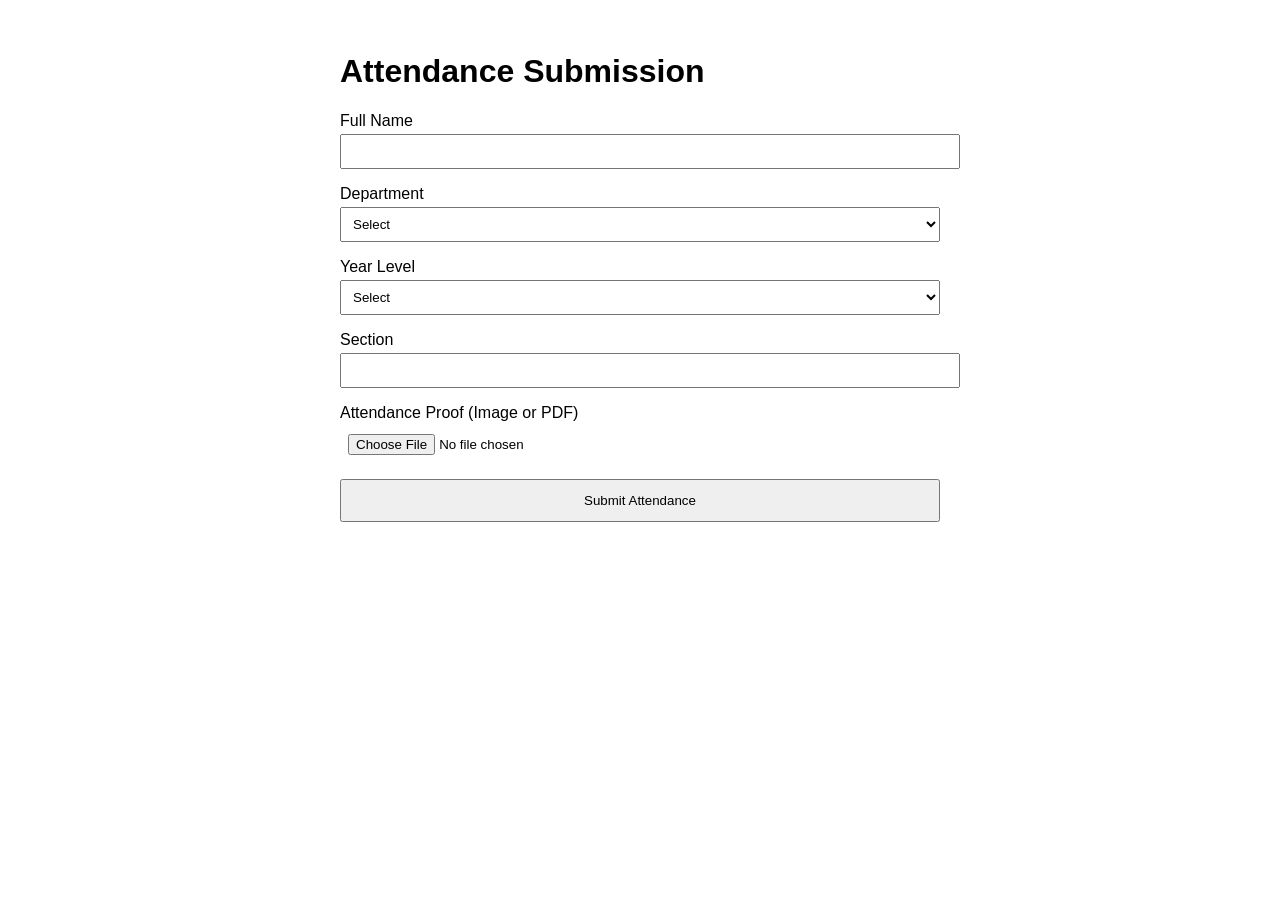
==== index.html @ 124e1a79 "Update index.html" ====
<!DOCTYPE html>
<html lang="en">
<head>
  <meta charset="UTF-8" />
  <meta name="viewport" content="width=device-width, initial-scale=1.0"/>
  <title>Attendance Form</title>
  <style>
    body { font-family: Arial, sans-serif; max-width: 600px; margin: auto; padding: 2rem; }
    label { display: block; margin-top: 1rem; }
    input, select { width: 100%; padding: 0.5rem; margin-top: 0.25rem; }
    button { margin-top: 1rem; padding: 0.75rem; width: 100%; }
    .success { color: green; margin-top: 1rem; }
    .error { color: red; margin-top: 1rem; }
  </style>
</head>
<body>

  <h1>Attendance Submission</h1>
  <form id="attendanceForm">
    <label>Full Name
      <input type="text" name="name" required />
    </label>

    <label>Department
      <select name="department" required>
        <option value="">Select</option>
        <option value="College">College</option>
        <option value="SHS">SHS</option>
      </select>
    </label>

    <label>Year Level
      <select name="year" required>
        <option value="">Select</option>
        <option>1st Year</option>
        <option>2nd Year</option>
        <option>3rd Year</option>
        <option>4th Year</option>
        <option>Grade 11</option>
        <option>Grade 12</option>
      </select>
    </label>

    <label>Section
      <input type="text" name="section" required />
    </label>

    <label>Attendance Proof (Image or PDF)
      <input type="file" name="file" accept="image/*,.pdf" required />
    </label>

    <button type="submit">Submit Attendance</button>
  </form>

  <div id="status"></div>

  <script>
    const CLIENT_ID = 'YOUR_GOOGLE_CLIENT_ID.apps.googleusercontent.com';
    const API_KEY = 'YOUR_API_KEY';
    const SCOPES = 'https://www.googleapis.com/auth/drive.file https://www.googleapis.com/auth/spreadsheets';
    const DISCOVERY_DOCS = [
      "https://www.googleapis.com/discovery/v1/apis/drive/v3/rest",
      "https://sheets.googleapis.com/$discovery/rest?version=v4"
    ];

    const SPREADSHEET_ID = 'YOUR_SPREADSHEET_ID';
    const SHEET_NAME = 'Sheet1';
    const DRIVE_FOLDER_ID = 'YOUR_DRIVE_FOLDER_ID';

    let tokenClient;
    let gapiInited = false;
    let gisInited = false;

    const statusDiv = document.getElementById("status");

    function updateStatus(msg, isError = false) {
      statusDiv.textContent = msg;
      statusDiv.className = isError ? 'error' : 'success';
    }

    function gapiLoaded() {
      gapi.load('client', initializeGapiClient);
    }

    async function initializeGapiClient() {
      await gapi.client.init({
        apiKey: API_KEY,
        discoveryDocs: DISCOVERY_DOCS,
      });
      gapiInited = true;
    }

    function gisLoaded() {
      tokenClient = google.accounts.oauth2.initTokenClient({
        client_id: CLIENT_ID,
        scope: SCOPES,
        callback: '', // set later
      });
      gisInited = true;
    }

    function ensureAuthorized(callback) {
      tokenClient.callback = async (resp) => {
        if (resp.error) throw resp;
        callback();
      };

      if (!gapi.client.getToken()) {
        tokenClient.requestAccessToken({ prompt: 'consent' });
      } else {
        callback();
      }
    }

    async function uploadToDrive(file) {
      const metadata = {
        name: file.name,
        parents: [DRIVE_FOLDER_ID]
      };

      const form = new FormData();
      form.append("metadata", new Blob([JSON.stringify(metadata)], { type: "application/json" }));
      form.append("file", file);

      const res = await fetch("https://www.googleapis.com/upload/drive/v3/files?uploadType=multipart&fields=id", {
        method: "POST",
        headers: new Headers({ "Authorization": "Bearer " + gapi.client.getToken().access_token }),
        body: form
      });

      const data = await res.json();
      return `https://drive.google.com/file/d/${data.id}/view`;
    }

    async function appendToSheet(values) {
      await gapi.client.sheets.spreadsheets.values.append({
        spreadsheetId: SPREADSHEET_ID,
        range: `${SHEET_NAME}!A:E`,
        valueInputOption: 'RAW',
        insertDataOption: 'INSERT_ROWS',
        resource: {
          values: [values]
        }
      });
    }

    document.getElementById("attendanceForm").addEventListener("submit", async (e) => {
      e.preventDefault();
      updateStatus("Submitting...", false);

      ensureAuthorized(async () => {
        const form = e.target;
        const name = form.name.value.trim();
        const dept = form.department.value;
        const year = form.year.value;
        const section = form.section.value;
        const file = form.file.files[0];

        try {
          const fileUrl = await uploadToDrive(file);
          await appendToSheet([name, dept, year, section, fileUrl]);
          updateStatus("Attendance submitted successfully!");
          form.reset();
        } catch (err) {
          console.error(err);
          updateStatus("Submission failed. Check console for details.", true);
        }
      });
    });

    window.onload = () => {
      const script1 = document.createElement('script');
      script1.src = "https://apis.google.com/js/api.js";
      script1.onload = gapiLoaded;
      document.body.appendChild(script1);

      const script2 = document.createElement('script');
      script2.src = "https://accounts.google.com/gsi/client";
      script2.onload = gisLoaded;
      document.body.appendChild(script2);
    };
  </script>
</body>
</html>
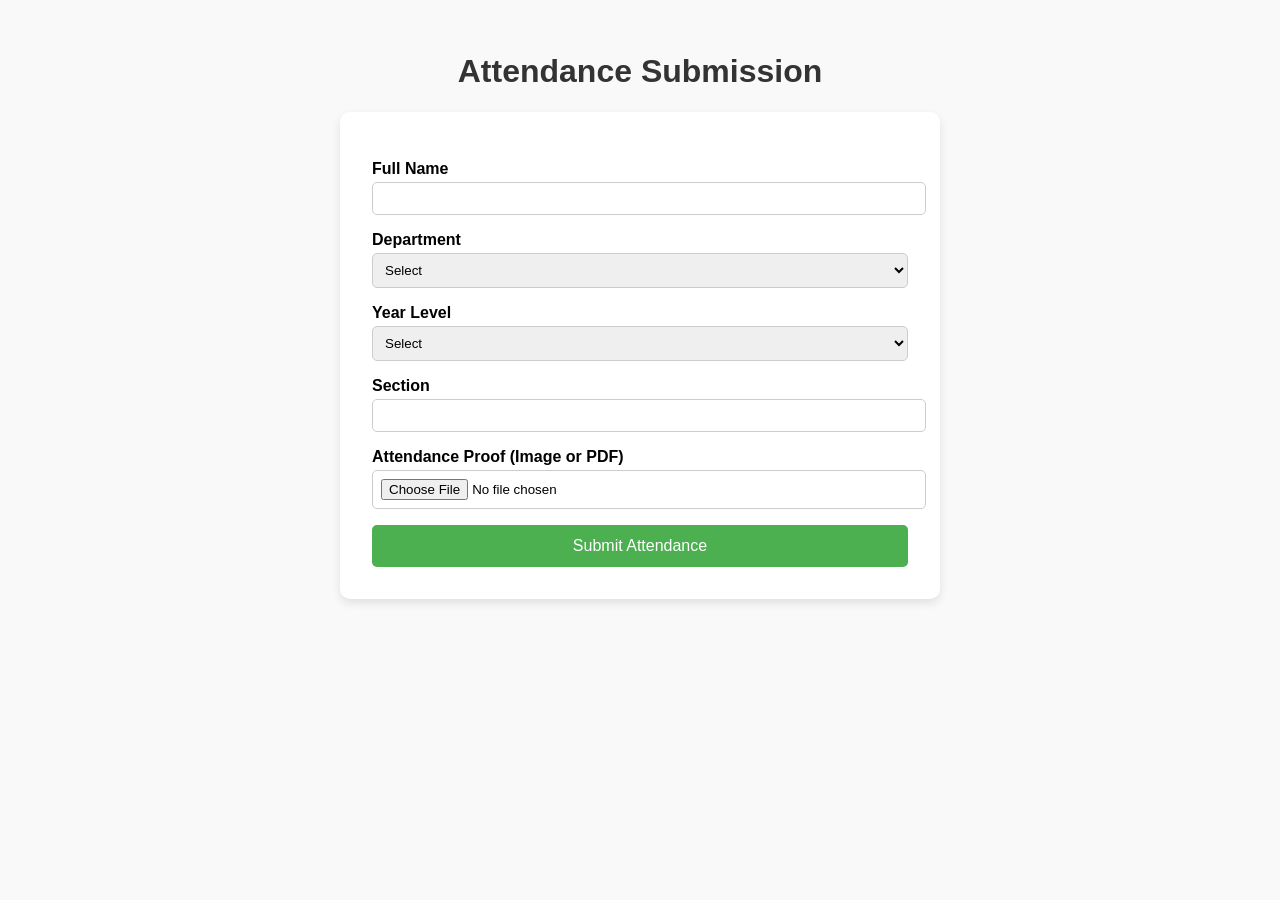
==== commit 20810dd9: "Update index.html" ====
--- a/index.html
+++ b/index.html
@@ -4,6 +4,7 @@
   <meta charset="UTF-8" />
   <meta name="viewport" content="width=device-width, initial-scale=1.0"/>
   <title>Attendance Form</title>
+  <link rel="stylesheet" href="style.css" />
   <style>
     body { font-family: Arial, sans-serif; max-width: 600px; margin: auto; padding: 2rem; }
     label { display: block; margin-top: 1rem; }
--- a/style.css
+++ b/style.css
@@ -0,0 +1,62 @@
+/* style.css */
+body {
+  font-family: Arial, sans-serif;
+  max-width: 600px;
+  margin: auto;
+  padding: 2rem;
+  background-color: #f9f9f9;
+}
+
+h1 {
+  text-align: center;
+  color: #333;
+}
+
+form {
+  background-color: #fff;
+  padding: 2rem;
+  border-radius: 10px;
+  box-shadow: 0 4px 10px rgba(0, 0, 0, 0.1);
+}
+
+label {
+  display: block;
+  margin-top: 1rem;
+  font-weight: bold;
+}
+
+input, select {
+  width: 100%;
+  padding: 0.5rem;
+  margin-top: 0.25rem;
+  border-radius: 5px;
+  border: 1px solid #ccc;
+}
+
+button {
+  margin-top: 1.5rem;
+  padding: 0.75rem;
+  width: 100%;
+  background-color: #4CAF50;
+  color: white;
+  font-size: 1rem;
+  border: none;
+  border-radius: 5px;
+  cursor: pointer;
+}
+
+button:hover {
+  background-color: #45a049;
+}
+
+.success {
+  color: green;
+  margin-top: 1rem;
+  text-align: center;
+}
+
+.error {
+  color: red;
+  margin-top: 1rem;
+  text-align: center;
+}
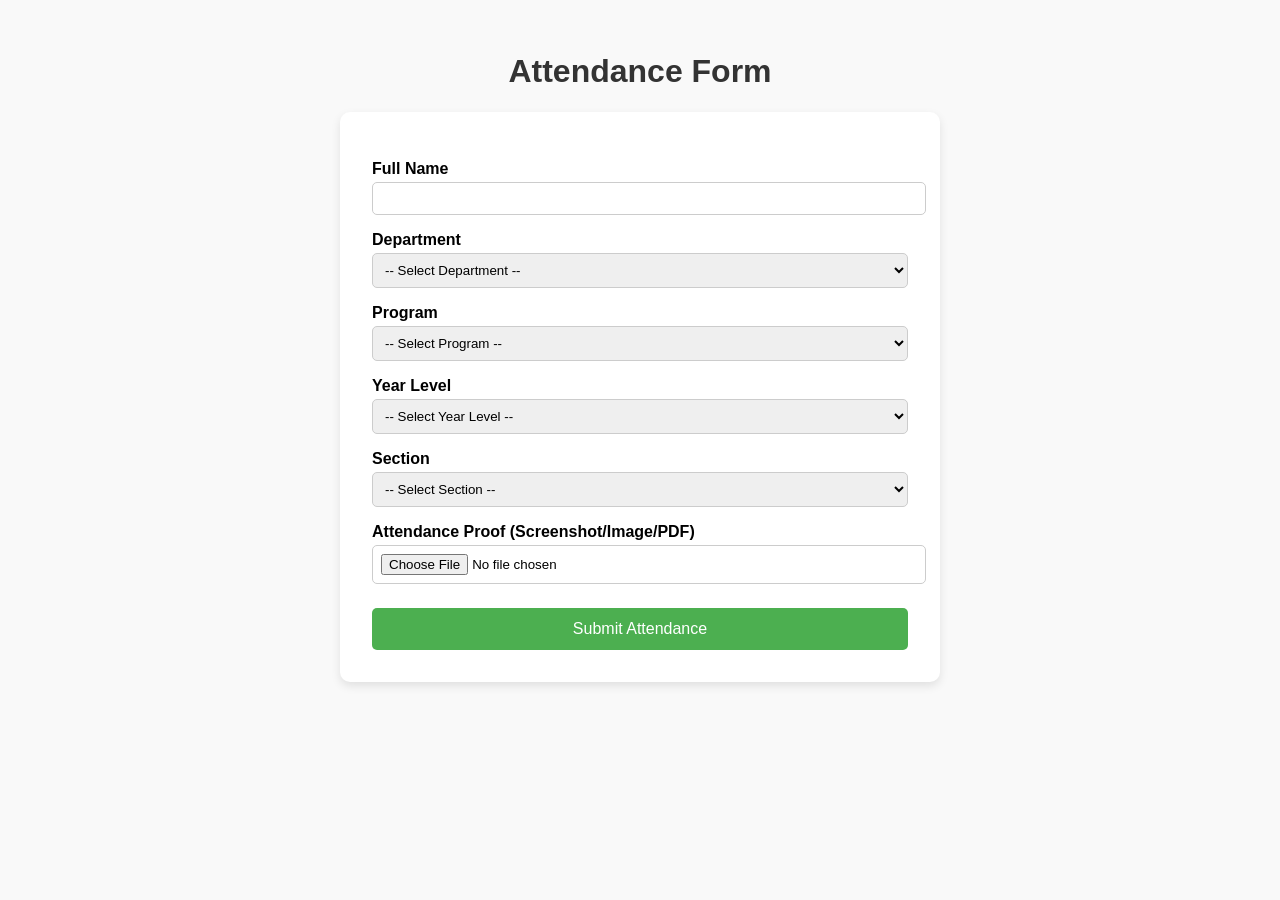
==== commit 76eba955: "Update index.html" ====
--- a/index.html
+++ b/index.html
@@ -5,181 +5,133 @@
   <meta name="viewport" content="width=device-width, initial-scale=1.0"/>
   <title>Attendance Form</title>
   <link rel="stylesheet" href="style.css" />
-  <style>
-    body { font-family: Arial, sans-serif; max-width: 600px; margin: auto; padding: 2rem; }
-    label { display: block; margin-top: 1rem; }
-    input, select { width: 100%; padding: 0.5rem; margin-top: 0.25rem; }
-    button { margin-top: 1rem; padding: 0.75rem; width: 100%; }
-    .success { color: green; margin-top: 1rem; }
-    .error { color: red; margin-top: 1rem; }
-  </style>
 </head>
 <body>
-
-  <h1>Attendance Submission</h1>
-  <form id="attendanceForm">
+  <h1>Attendance Form</h1>
+  <form id="attendance-form">
     <label>Full Name
-      <input type="text" name="name" required />
+      <input type="text" name="fullName" required />
     </label>
 
     <label>Department
       <select name="department" required>
-        <option value="">Select</option>
+        <option value="">-- Select Department --</option>
         <option value="College">College</option>
         <option value="SHS">SHS</option>
       </select>
     </label>
 
+    <label>Program
+      <select id="program" name="program" required>
+        <option value="">-- Select Program --</option>
+      </select>
+    </label>
+
     <label>Year Level
-      <select name="year" required>
-        <option value="">Select</option>
-        <option>1st Year</option>
-        <option>2nd Year</option>
-        <option>3rd Year</option>
-        <option>4th Year</option>
-        <option>Grade 11</option>
-        <option>Grade 12</option>
+      <select name="yearLevel" required>
+        <option value="">-- Select Year Level --</option>
+        <option value="11">11</option>
+        <option value="12">12</option>
+        <option value="1st Year">1st Year</option>
+        <option value="2nd Year">2nd Year</option>
+        <option value="3rd Year">3rd Year</option>
+        <option value="4th Year">4th Year</option>
       </select>
     </label>
 
     <label>Section
-      <input type="text" name="section" required />
+      <select name="section" id="section" required>
+        <option value="">-- Select Section --</option>
+      </select>
     </label>
 
-    <label>Attendance Proof (Image or PDF)
-      <input type="file" name="file" accept="image/*,.pdf" required />
+    <label>Attendance Proof (Screenshot/Image/PDF)
+      <input type="file" name="proof" accept=".png, .jpg, .jpeg, .pdf" required />
     </label>
 
     <button type="submit">Submit Attendance</button>
+
+    <div class="success" id="success-msg" style="display:none;">Attendance submitted successfully!</div>
+    <div class="error" id="error-msg" style="display:none;">Submission failed. Please try again.</div>
   </form>
 
-  <div id="status"></div>
+  <script>
+    const departmentSelect = document.querySelector('select[name="department"]');
+    const programSelect = document.getElementById('program');
+    const sectionSelect = document.getElementById('section');
 
-  <script>
-    const CLIENT_ID = 'YOUR_GOOGLE_CLIENT_ID.apps.googleusercontent.com';
-    const API_KEY = 'YOUR_API_KEY';
-    const SCOPES = 'https://www.googleapis.com/auth/drive.file https://www.googleapis.com/auth/spreadsheets';
-    const DISCOVERY_DOCS = [
-      "https://www.googleapis.com/discovery/v1/apis/drive/v3/rest",
-      "https://sheets.googleapis.com/$discovery/rest?version=v4"
+    const collegePrograms = [
+      "Bachelor of Arts in English Language",
+      "Bachelor of Science in Accounting Information System",
+      "Bachelor of Science in Business Administration major in Financial Management",
+      "Bachelor of Science in Business Administration major in Human Resource Management",
+      "Bachelor of Science in Business Administration major in Marketing Management",
+      "Bachelor of Secondary Education major in Science",
+      "Bachelor of Secondary Education major in Filipino",
+      "Bachelor of Science in Biology",
+      "Bachelor in Human Services",
+      "Bachelor of Science in Medical Laboratory Science",
+      "Bachelor of Science in Nursing",
+      "Bachelor of Science in Pharmacy",
+      "Bachelor of Science in Physical Therapy",
+      "Bachelor of Science in Psychology",
+      "Bachelor of Science in Respiratory Therapy",
+      "Bachelor of Secondary Education major in English",
+      "Bachelor of Science in Radiologic Technology",
+      "Bachelor of Science in Biology major in Medical Biology"
     ];
 
-    const SPREADSHEET_ID = 'YOUR_SPREADSHEET_ID';
-    const SHEET_NAME = 'Sheet1';
-    const DRIVE_FOLDER_ID = 'YOUR_DRIVE_FOLDER_ID';
+    const shsStrands = ["ABM", "STEM", "GAS", "HUMSS", "TVL"];
 
-    let tokenClient;
-    let gapiInited = false;
-    let gisInited = false;
+    departmentSelect.addEventListener('change', () => {
+      const selected = departmentSelect.value;
+      programSelect.innerHTML = '<option value="">-- Select Program --</option>';
 
-    const statusDiv = document.getElementById("status");
+      const options = selected === 'College' ? collegePrograms :
+                      selected === 'SHS' ? shsStrands : [];
 
-    function updateStatus(msg, isError = false) {
-      statusDiv.textContent = msg;
-      statusDiv.className = isError ? 'error' : 'success';
-    }
-
-    function gapiLoaded() {
-      gapi.load('client', initializeGapiClient);
-    }
-
-    async function initializeGapiClient() {
-      await gapi.client.init({
-        apiKey: API_KEY,
-        discoveryDocs: DISCOVERY_DOCS,
-      });
-      gapiInited = true;
-    }
-
-    function gisLoaded() {
-      tokenClient = google.accounts.oauth2.initTokenClient({
-        client_id: CLIENT_ID,
-        scope: SCOPES,
-        callback: '', // set later
-      });
-      gisInited = true;
-    }
-
-    function ensureAuthorized(callback) {
-      tokenClient.callback = async (resp) => {
-        if (resp.error) throw resp;
-        callback();
-      };
-
-      if (!gapi.client.getToken()) {
-        tokenClient.requestAccessToken({ prompt: 'consent' });
-      } else {
-        callback();
-      }
-    }
-
-    async function uploadToDrive(file) {
-      const metadata = {
-        name: file.name,
-        parents: [DRIVE_FOLDER_ID]
-      };
-
-      const form = new FormData();
-      form.append("metadata", new Blob([JSON.stringify(metadata)], { type: "application/json" }));
-      form.append("file", file);
-
-      const res = await fetch("https://www.googleapis.com/upload/drive/v3/files?uploadType=multipart&fields=id", {
-        method: "POST",
-        headers: new Headers({ "Authorization": "Bearer " + gapi.client.getToken().access_token }),
-        body: form
-      });
-
-      const data = await res.json();
-      return `https://drive.google.com/file/d/${data.id}/view`;
-    }
-
-    async function appendToSheet(values) {
-      await gapi.client.sheets.spreadsheets.values.append({
-        spreadsheetId: SPREADSHEET_ID,
-        range: `${SHEET_NAME}!A:E`,
-        valueInputOption: 'RAW',
-        insertDataOption: 'INSERT_ROWS',
-        resource: {
-          values: [values]
-        }
-      });
-    }
-
-    document.getElementById("attendanceForm").addEventListener("submit", async (e) => {
-      e.preventDefault();
-      updateStatus("Submitting...", false);
-
-      ensureAuthorized(async () => {
-        const form = e.target;
-        const name = form.name.value.trim();
-        const dept = form.department.value;
-        const year = form.year.value;
-        const section = form.section.value;
-        const file = form.file.files[0];
-
-        try {
-          const fileUrl = await uploadToDrive(file);
-          await appendToSheet([name, dept, year, section, fileUrl]);
-          updateStatus("Attendance submitted successfully!");
-          form.reset();
-        } catch (err) {
-          console.error(err);
-          updateStatus("Submission failed. Check console for details.", true);
-        }
+      options.forEach(prog => {
+        const opt = document.createElement('option');
+        opt.value = prog;
+        opt.textContent = prog;
+        programSelect.appendChild(opt);
       });
     });
 
-    window.onload = () => {
-      const script1 = document.createElement('script');
-      script1.src = "https://apis.google.com/js/api.js";
-      script1.onload = gapiLoaded;
-      document.body.appendChild(script1);
+    // Populate sections A-Z
+    const sectionOptions = '<option value="">-- Select Section --</option>' + 
+      Array.from({length: 26}, (_, i) => {
+        const letter = String.fromCharCode(65 + i); // A to Z
+        return `<option value="${letter}">${letter}</option>`;
+      }).join('');
+    sectionSelect.innerHTML = sectionOptions;
 
-      const script2 = document.createElement('script');
-      script2.src = "https://accounts.google.com/gsi/client";
-      script2.onload = gisLoaded;
-      document.body.appendChild(script2);
-    };
+    // Submit handler
+    const form = document.getElementById("attendance-form");
+    form.addEventListener("submit", async (e) => {
+      e.preventDefault();
+
+      const formData = new FormData(form);
+
+      try {
+        const response = await fetch("YOUR_API_ENDPOINT_HERE", {
+          method: "POST",
+          body: formData,
+        });
+
+        if (response.ok) {
+          document.getElementById("success-msg").style.display = "block";
+          document.getElementById("error-msg").style.display = "none";
+          form.reset();
+        } else {
+          throw new Error("Submission failed");
+        }
+      } catch (error) {
+        document.getElementById("success-msg").style.display = "none";
+        document.getElementById("error-msg").style.display = "block";
+        console.error(error);
+      }
+    });
   </script>
 </body>
 </html>
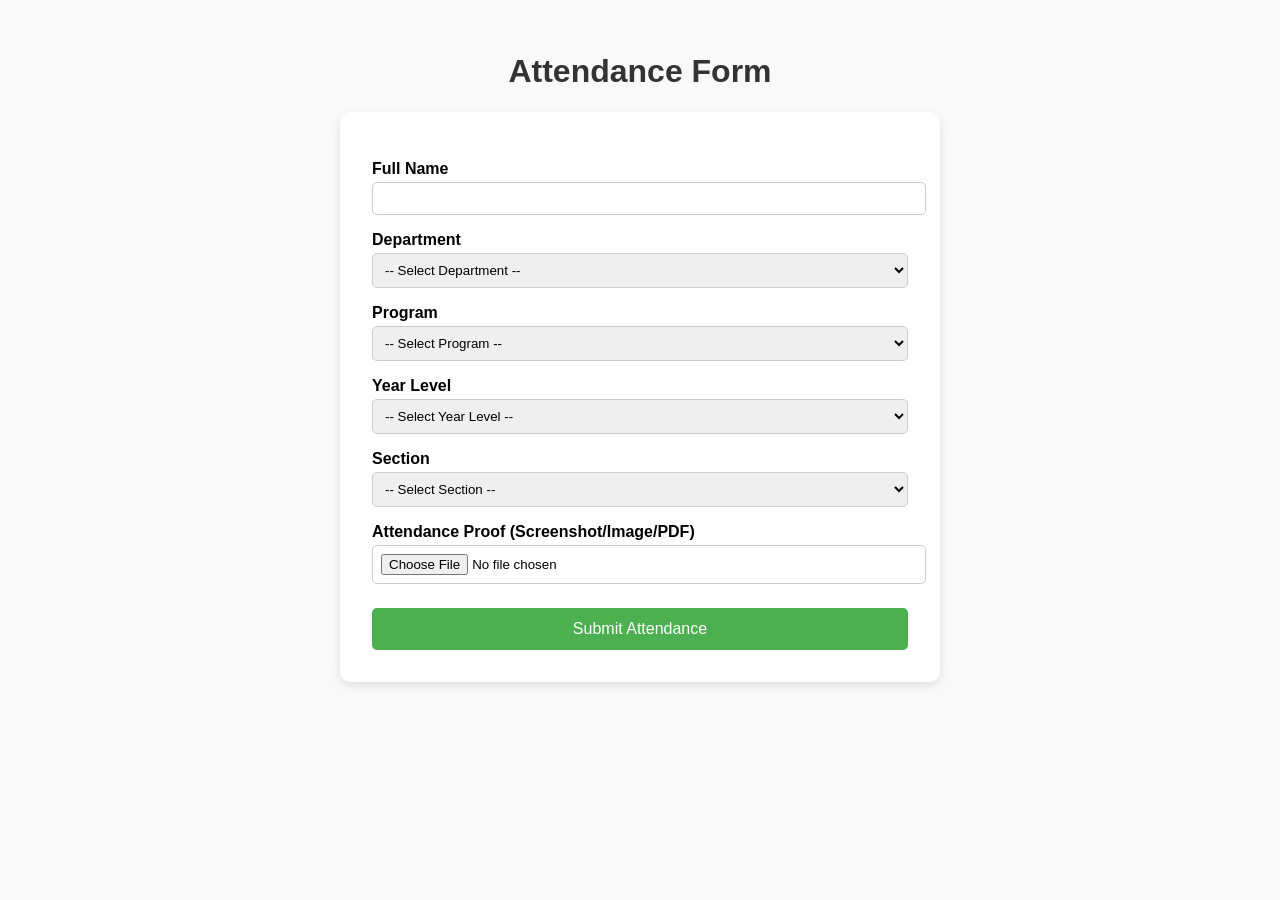
==== commit da067369: "Update index.html" ====
--- a/index.html
+++ b/index.html
@@ -14,7 +14,7 @@
     </label>
 
     <label>Department
-      <select name="department" required>
+      <select name="department" id="department" required>
         <option value="">-- Select Department --</option>
         <option value="College">College</option>
         <option value="SHS">SHS</option>
@@ -28,14 +28,14 @@
     </label>
 
     <label>Year Level
-      <select name="yearLevel" required>
+      <select name="yearLevel" id="yearLevel" required>
         <option value="">-- Select Year Level --</option>
-        <option value="11">11</option>
-        <option value="12">12</option>
-        <option value="1st Year">1st Year</option>
-        <option value="2nd Year">2nd Year</option>
-        <option value="3rd Year">3rd Year</option>
-        <option value="4th Year">4th Year</option>
+        <option value="11" class="shs">11</option>
+        <option value="12" class="shs">12</option>
+        <option value="1st Year" class="college">1st Year</option>
+        <option value="2nd Year" class="college">2nd Year</option>
+        <option value="3rd Year" class="college">3rd Year</option>
+        <option value="4th Year" class="college">4th Year</option>
       </select>
     </label>
 
@@ -56,8 +56,9 @@
   </form>
 
   <script>
-    const departmentSelect = document.querySelector('select[name="department"]');
+    const departmentSelect = document.getElementById('department');
     const programSelect = document.getElementById('program');
+    const yearLevelSelect = document.getElementById('yearLevel');
     const sectionSelect = document.getElementById('section');
 
     const collegePrograms = [
@@ -83,19 +84,34 @@
 
     const shsStrands = ["ABM", "STEM", "GAS", "HUMSS", "TVL"];
 
-    departmentSelect.addEventListener('change', () => {
+    departmentSelect.addEventListener("change", () => {
       const selected = departmentSelect.value;
+
+      // Populate programs
       programSelect.innerHTML = '<option value="">-- Select Program --</option>';
+      const programs = selected === "College" ? collegePrograms :
+                       selected === "SHS" ? shsStrands : [];
 
-      const options = selected === 'College' ? collegePrograms :
-                      selected === 'SHS' ? shsStrands : [];
-
-      options.forEach(prog => {
-        const opt = document.createElement('option');
+      programs.forEach(prog => {
+        const opt = document.createElement("option");
         opt.value = prog;
         opt.textContent = prog;
         programSelect.appendChild(opt);
       });
+
+      // Show/hide year levels
+      Array.from(yearLevelSelect.options).forEach(option => {
+        if (selected === "College") {
+          option.style.display = option.classList.contains("college") || option.value === "" ? "block" : "none";
+        } else if (selected === "SHS") {
+          option.style.display = option.classList.contains("shs") || option.value === "" ? "block" : "none";
+        } else {
+          option.style.display = "none";
+        }
+      });
+
+      // Reset year level selection
+      yearLevelSelect.value = "";
     });
 
     // Populate sections A-Z
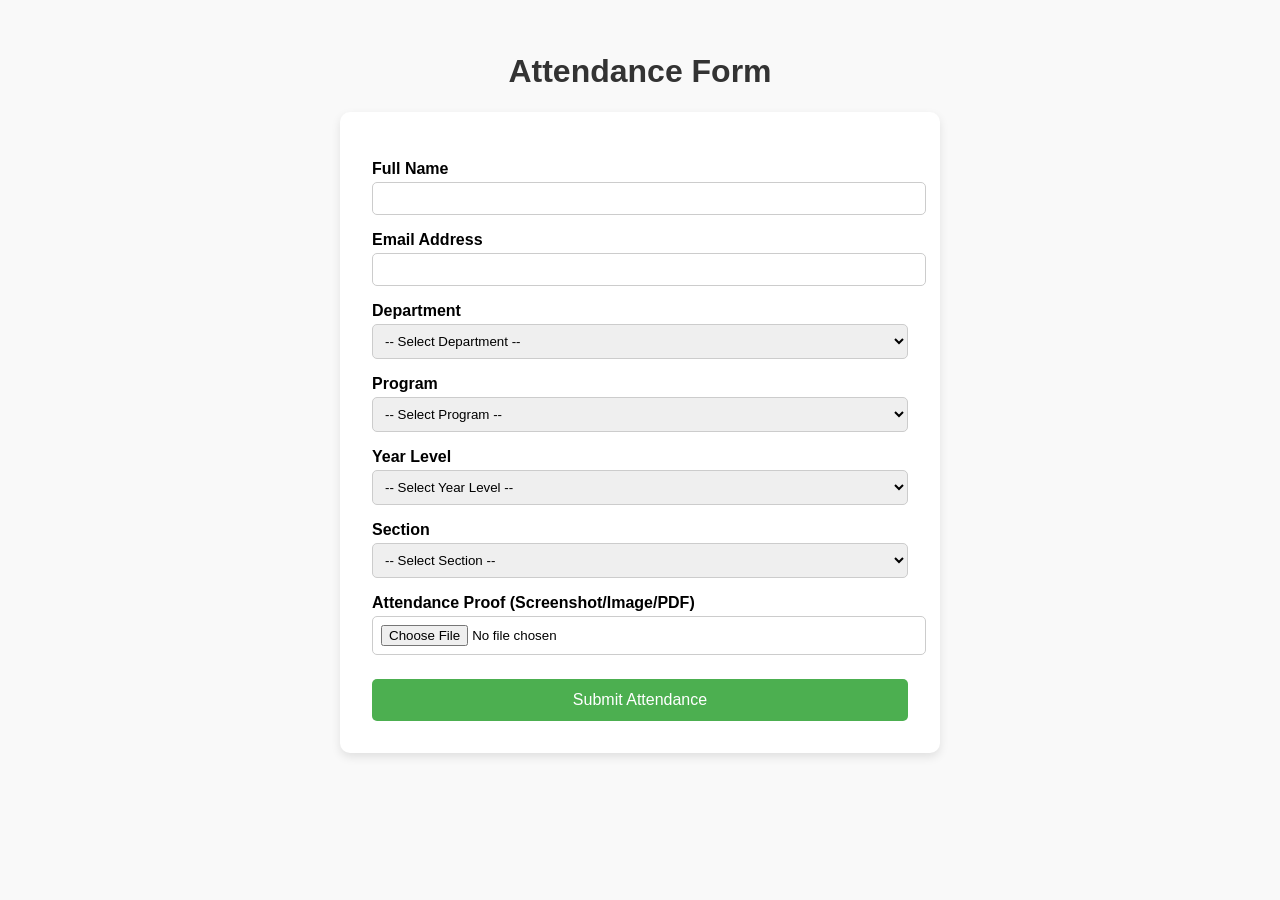
==== commit e6d3f010: "Update index.html" ====
--- a/index.html
+++ b/index.html
@@ -11,6 +11,10 @@
   <form id="attendance-form">
     <label>Full Name
       <input type="text" name="fullName" required />
+    </label>
+
+    <label>Email Address
+      <input type="email" name="email" required />
     </label>
 
     <label>Department
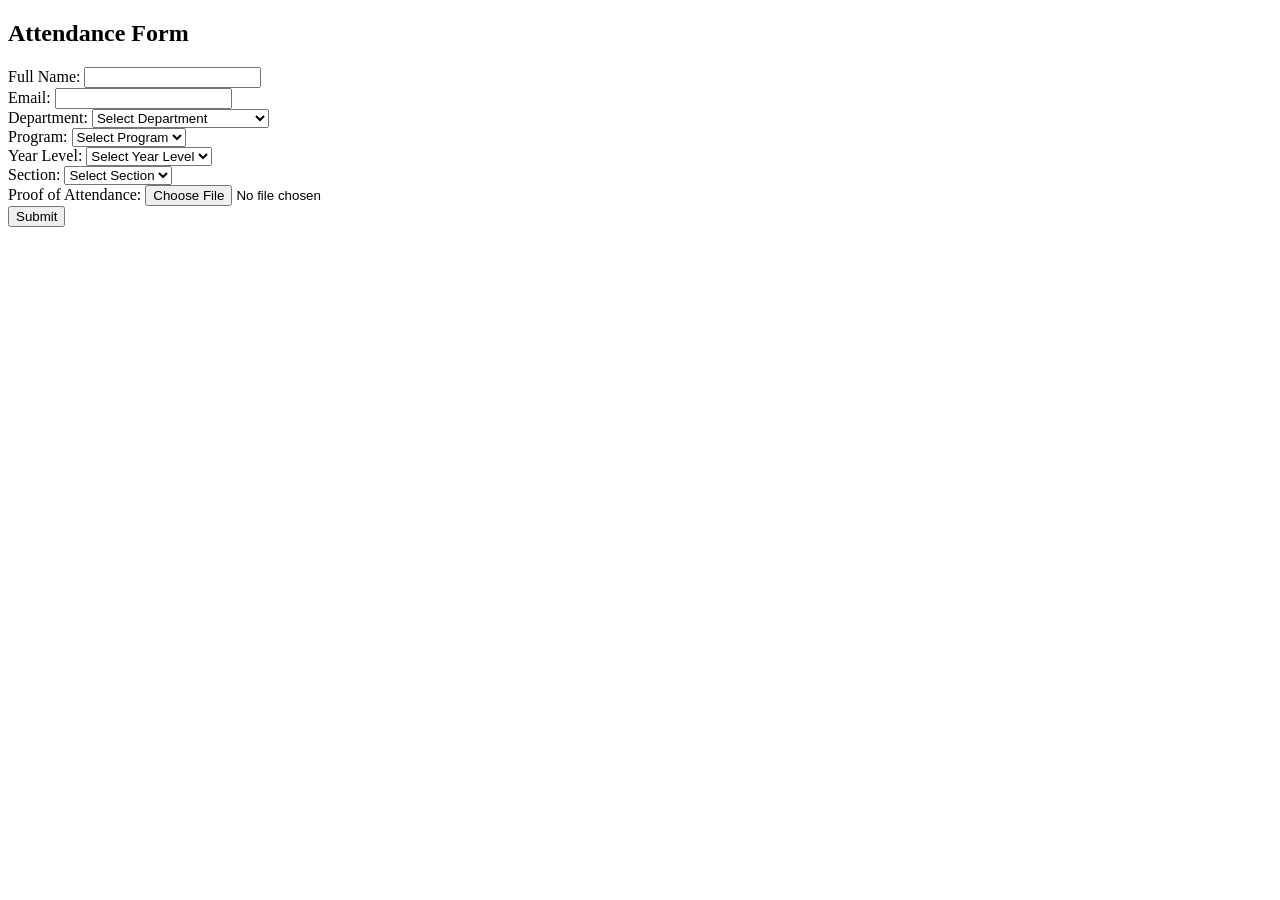
==== commit 52520797: "Update index.html" ====
--- a/index.html
+++ b/index.html
@@ -1,157 +1,164 @@
 <!DOCTYPE html>
 <html lang="en">
+
 <head>
-  <meta charset="UTF-8" />
-  <meta name="viewport" content="width=device-width, initial-scale=1.0"/>
-  <title>Attendance Form</title>
-  <link rel="stylesheet" href="style.css" />
+    <meta charset="UTF-8">
+    <meta name="viewport" content="width=device-width, initial-scale=1.0">
+    <title>Attendance Form</title>
+    <link rel="stylesheet" href="styles.css">
 </head>
+
 <body>
-  <h1>Attendance Form</h1>
-  <form id="attendance-form">
-    <label>Full Name
-      <input type="text" name="fullName" required />
-    </label>
+    <div class="container">
+        <h2>Attendance Form</h2>
+        <form id="attendanceForm">
+            <label for="fullName">Full Name:</label>
+            <input type="text" id="fullName" name="fullName" required><br>
 
-    <label>Email Address
-      <input type="email" name="email" required />
-    </label>
+            <label for="email">Email:</label>
+            <input type="email" id="email" name="email" required><br>
 
-    <label>Department
-      <select name="department" id="department" required>
-        <option value="">-- Select Department --</option>
-        <option value="College">College</option>
-        <option value="SHS">SHS</option>
-      </select>
-    </label>
+            <label for="department">Department:</label>
+            <select id="department" name="department" required>
+                <option value="" disabled selected>Select Department</option>
+                <option value="college">College</option>
+                <option value="shs">Senior High School (SHS)</option>
+            </select><br>
 
-    <label>Program
-      <select id="program" name="program" required>
-        <option value="">-- Select Program --</option>
-      </select>
-    </label>
+            <label for="program">Program:</label>
+            <select id="program" name="program" required>
+                <option value="" disabled selected>Select Program</option>
+            </select><br>
 
-    <label>Year Level
-      <select name="yearLevel" id="yearLevel" required>
-        <option value="">-- Select Year Level --</option>
-        <option value="11" class="shs">11</option>
-        <option value="12" class="shs">12</option>
-        <option value="1st Year" class="college">1st Year</option>
-        <option value="2nd Year" class="college">2nd Year</option>
-        <option value="3rd Year" class="college">3rd Year</option>
-        <option value="4th Year" class="college">4th Year</option>
-      </select>
-    </label>
+            <label for="yearLevel">Year Level:</label>
+            <select id="yearLevel" name="yearLevel" required>
+                <option value="" disabled selected>Select Year Level</option>
+                <option value="1">1st Year</option>
+                <option value="2">2nd Year</option>
+                <option value="3">3rd Year</option>
+                <option value="4">4th Year</option>
+            </select><br>
 
-    <label>Section
-      <select name="section" id="section" required>
-        <option value="">-- Select Section --</option>
-      </select>
-    </label>
+            <label for="section">Section:</label>
+            <select id="section" name="section" required>
+                <option value="" disabled selected>Select Section</option>
+                <!-- Options will be added dynamically -->
+            </select><br>
 
-    <label>Attendance Proof (Screenshot/Image/PDF)
-      <input type="file" name="proof" accept=".png, .jpg, .jpeg, .pdf" required />
-    </label>
+            <label for="proof">Proof of Attendance:</label>
+            <input type="file" id="proof" name="proof" required><br>
 
-    <button type="submit">Submit Attendance</button>
+            <button type="submit">Submit</button>
+        </form>
+    </div>
 
-    <div class="success" id="success-msg" style="display:none;">Attendance submitted successfully!</div>
-    <div class="error" id="error-msg" style="display:none;">Submission failed. Please try again.</div>
-  </form>
+    <script>
+        // Set up department selection event
+        document.getElementById("department").addEventListener("change", function () {
+            const department = this.value;
+            const programSelect = document.getElementById("program");
+            const sectionSelect = document.getElementById("section");
 
-  <script>
-    const departmentSelect = document.getElementById('department');
-    const programSelect = document.getElementById('program');
-    const yearLevelSelect = document.getElementById('yearLevel');
-    const sectionSelect = document.getElementById('section');
+            // Clear previous options
+            programSelect.innerHTML = '<option value="" disabled selected>Select Program</option>';
+            sectionSelect.innerHTML = '<option value="" disabled selected>Select Section</option>';
 
-    const collegePrograms = [
-      "Bachelor of Arts in English Language",
-      "Bachelor of Science in Accounting Information System",
-      "Bachelor of Science in Business Administration major in Financial Management",
-      "Bachelor of Science in Business Administration major in Human Resource Management",
-      "Bachelor of Science in Business Administration major in Marketing Management",
-      "Bachelor of Secondary Education major in Science",
-      "Bachelor of Secondary Education major in Filipino",
-      "Bachelor of Science in Biology",
-      "Bachelor in Human Services",
-      "Bachelor of Science in Medical Laboratory Science",
-      "Bachelor of Science in Nursing",
-      "Bachelor of Science in Pharmacy",
-      "Bachelor of Science in Physical Therapy",
-      "Bachelor of Science in Psychology",
-      "Bachelor of Science in Respiratory Therapy",
-      "Bachelor of Secondary Education major in English",
-      "Bachelor of Science in Radiologic Technology",
-      "Bachelor of Science in Biology major in Medical Biology"
-    ];
+            if (department === "college") {
+                const programs = [
+                    "Bachelor of Arts in English Language",
+                    "Bachelor of Science in Accounting Information System",
+                    "Bachelor of Science in Business Administration major in Financial Management",
+                    "Bachelor of Science in Business Administration major in Human Resource Management",
+                    "Bachelor of Science in Business Administration major in Marketing Management",
+                    "Bachelor of Secondary Education major in Science",
+                    "Bachelor of Secondary Education major in Filipino",
+                    "Bachelor of Science in Biology",
+                    "Bachelor in Human Services",
+                    "Bachelor of Science in Medical Laboratory Science",
+                    "Bachelor of Science in Nursing",
+                    "Bachelor of Science in Pharmacy",
+                    "Bachelor of Science in Physical Therapy",
+                    "Bachelor of Science in Psychology",
+                    "Bachelor of Science in Respiratory Therapy",
+                    "Bachelor of Secondary Education major in English",
+                    "Bachelor of Science in Radiologic Technology",
+                    "Bachelor of Science in Biology major in Medical Biology"
+                ];
 
-    const shsStrands = ["ABM", "STEM", "GAS", "HUMSS", "TVL"];
+                programs.forEach(program => {
+                    const option = document.createElement("option");
+                    option.value = program;
+                    option.textContent = program;
+                    programSelect.appendChild(option);
+                });
 
-    departmentSelect.addEventListener("change", () => {
-      const selected = departmentSelect.value;
+                // Dynamically populate sections A to Z
+                for (let i = 65; i < 91; i++) {
+                    const sectionOption = document.createElement("option");
+                    sectionOption.value = String.fromCharCode(i);
+                    sectionOption.textContent = String.fromCharCode(i);
+                    sectionSelect.appendChild(sectionOption);
+                }
+            } else if (department === "shs") {
+                const programs = ["ABM", "STEM", "GAS", "HUMSS", "TVL"];
+                programs.forEach(program => {
+                    const option = document.createElement("option");
+                    option.value = program;
+                    option.textContent = program;
+                    programSelect.appendChild(option);
+                });
 
-      // Populate programs
-      programSelect.innerHTML = '<option value="">-- Select Program --</option>';
-      const programs = selected === "College" ? collegePrograms :
-                       selected === "SHS" ? shsStrands : [];
-
-      programs.forEach(prog => {
-        const opt = document.createElement("option");
-        opt.value = prog;
-        opt.textContent = prog;
-        programSelect.appendChild(opt);
-      });
-
-      // Show/hide year levels
-      Array.from(yearLevelSelect.options).forEach(option => {
-        if (selected === "College") {
-          option.style.display = option.classList.contains("college") || option.value === "" ? "block" : "none";
-        } else if (selected === "SHS") {
-          option.style.display = option.classList.contains("shs") || option.value === "" ? "block" : "none";
-        } else {
-          option.style.display = "none";
-        }
-      });
-
-      // Reset year level selection
-      yearLevelSelect.value = "";
-    });
-
-    // Populate sections A-Z
-    const sectionOptions = '<option value="">-- Select Section --</option>' + 
-      Array.from({length: 26}, (_, i) => {
-        const letter = String.fromCharCode(65 + i); // A to Z
-        return `<option value="${letter}">${letter}</option>`;
-      }).join('');
-    sectionSelect.innerHTML = sectionOptions;
-
-    // Submit handler
-    const form = document.getElementById("attendance-form");
-    form.addEventListener("submit", async (e) => {
-      e.preventDefault();
-
-      const formData = new FormData(form);
-
-      try {
-        const response = await fetch("YOUR_API_ENDPOINT_HERE", {
-          method: "POST",
-          body: formData,
+                // Dynamically populate sections A to Z
+                for (let i = 65; i < 91; i++) {
+                    const sectionOption = document.createElement("option");
+                    sectionOption.value = String.fromCharCode(i);
+                    sectionOption.textContent = String.fromCharCode(i);
+                    sectionSelect.appendChild(sectionOption);
+                }
+            }
         });
 
-        if (response.ok) {
-          document.getElementById("success-msg").style.display = "block";
-          document.getElementById("error-msg").style.display = "none";
-          form.reset();
-        } else {
-          throw new Error("Submission failed");
-        }
-      } catch (error) {
-        document.getElementById("success-msg").style.display = "none";
-        document.getElementById("error-msg").style.display = "block";
-        console.error(error);
-      }
-    });
-  </script>
+        document.getElementById("attendanceForm").addEventListener("submit", async function (e) {
+            e.preventDefault();
+
+            const fileInput = document.getElementById("proof");
+            const file = fileInput.files[0];
+
+            const reader = new FileReader();
+            reader.onloadend = async () => {
+                const base64 = reader.result.split(",")[1];
+
+                const formData = {
+                    fullName: document.getElementById("fullName").value,
+                    email: document.getElementById("email").value,
+                    department: document.getElementById("department").value,
+                    program: document.getElementById("program").value,
+                    yearLevel: document.getElementById("yearLevel").value,
+                    section: document.getElementById("section").value,
+                    fileBase64: base64,
+                    fileName: file.name,
+                    fileType: file.type
+                };
+
+                const response = await fetch("https://script.google.com/macros/s/AKfycbyidFVzo-lOYYZ1lB9ZkapHONG6HzqvfQj2aym2Fs3WRcn_63sk9hoRm3U5Vlht-NvIBw/exec", {
+                    method: "POST",
+                    headers: {
+                        "Content-Type": "application/x-www-form-urlencoded",
+                    },
+                    body: new URLSearchParams(formData),
+                });
+
+                const result = await response.json();
+                if (result.success) {
+                    alert("Attendance submitted!");
+                } else {
+                    alert("Error: " + result.error);
+                }
+            };
+
+            reader.readAsDataURL(file);
+        });
+    </script>
 </body>
+
 </html>
